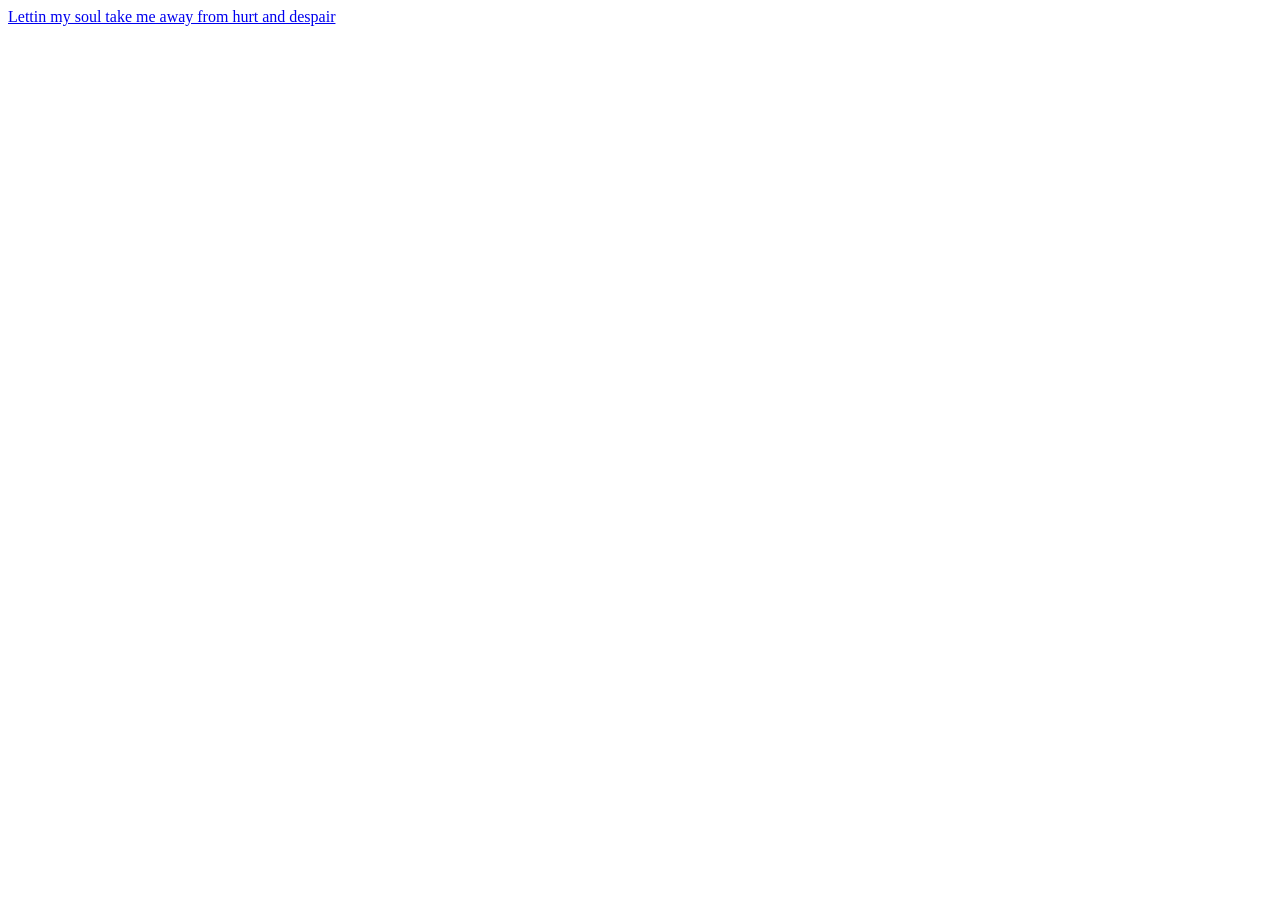
==== page2/page2.html @ 5ecd7fa6 "files" ====
<!DOCTYPE html>
<html lan="en">
<head>
    <meta charset="UTF-8">
    <link rel="stylesheet" href="css/mainStyle.css">
    <title>Project 2 page2</title>
</head>
<body>

    
   <a href="../page3/page3.html">Lettin my soul take me away from hurt and despair</a>
  

</body>
</html>
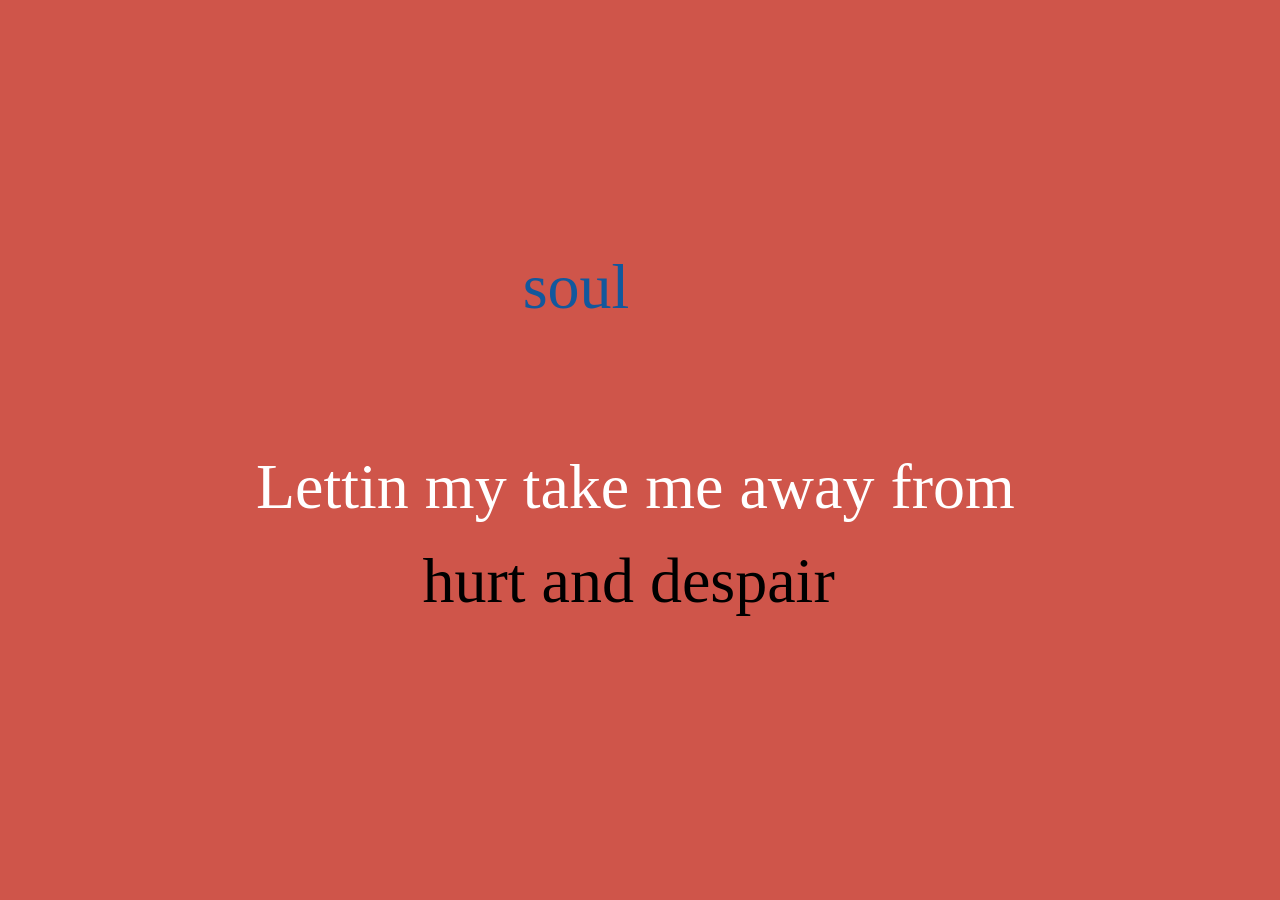
==== commit 21a9eeb2: "finished" ====
--- a/page2/page2.html
+++ b/page2/page2.html
@@ -2,13 +2,25 @@
 <html lan="en">
 <head>
     <meta charset="UTF-8">
-    <link rel="stylesheet" href="css/mainStyle.css">
+    <link rel="stylesheet" href="css/style.css">
+    <link href="https://db.onlinewebfonts.com/c/002b944b211d383987536f1ecf684bca?family=Herculanum" rel="stylesheet"> 
     <title>Project 2 page2</title>
 </head>
 <body>
 
+    <p>
+      Lettin my <span class="soul"> <a href="../page3/page3.html">soul</a></span> take me away from
+    </p>
+
+    <h1>
+        hurt and despair
+    </h1>
+
+
     
-   <a href="../page3/page3.html">Lettin my soul take me away from hurt and despair</a>
+
+  
+
   
 
 </body>
--- a/page2/css/style.css
+++ b/page2/css/style.css
@@ -0,0 +1,119 @@
+@font-face {
+    font-family: "Herculanum";
+    src: url("https://db.onlinewebfonts.com/t/002b944b211d383987536f1ecf684bca.eot");
+    src: url("https://db.onlinewebfonts.com/t/002b944b211d383987536f1ecf684bca.eot?#iefix")format("embedded-opentype"),
+    url("https://db.onlinewebfonts.com/t/002b944b211d383987536f1ecf684bca.woff2")format("woff2"),
+    url("https://db.onlinewebfonts.com/t/002b944b211d383987536f1ecf684bca.woff")format("woff"),
+    url("https://db.onlinewebfonts.com/t/002b944b211d383987536f1ecf684bca.ttf")format("truetype"),
+    url("https://db.onlinewebfonts.com/t/002b944b211d383987536f1ecf684bca.svg#Herculanum")format("svg");
+}
+
+* {
+    margin: 0;
+    padding: 0;
+    box-sizing: border-box;
+}
+
+body {
+    width: 100%;
+    min-height: 100vh;
+    background-color: #cf554a;
+    align-items: center;
+    display: flex;
+    position: relative;
+    
+}
+
+p {
+    font-family: "Herculanum";
+    font-size: 4em;
+    position: absolute;
+    top: 50%;
+    left: 20%;
+    animation-name: slidedown;
+    animation-duration: 3s;
+    color: white;
+    
+   
+
+}
+
+h1 {
+    font-family: "Herculanum";
+    font-size: 4em;
+    font-weight: normal;
+    position: absolute;
+    top: 60%;
+    left: 33%;
+    color: black;
+    animation-name: slideup;
+    animation-duration: 3s;
+    animation-delay: 2s;
+    animation-fill-mode: forwards;
+    opacity: 0;
+    
+    
+    
+
+}
+
+a {
+    text-decoration: none;
+    color: white;
+    animation-name: soul;
+    animation-duration: 3s;
+    animation-delay: 4s;
+    animation-fill-mode: forwards;
+    
+}
+
+
+
+
+@keyframes slideup {
+    from {
+    position: absolute;
+    translate: 0% 200%;
+    opacity: 0;}
+
+  to {
+    position: absolute;
+    translate: 0% 5%;
+    opacity: 1;}
+}
+
+
+
+@keyframes slidedown {
+  from {
+    position: absolute;
+    translate: 0% -200%;
+    opacity: 0;
+    
+  }
+
+  to {
+    position: absolute;
+    translate: 0% 5%;
+    opacity: 1;
+    
+  
+    
+  }
+}
+
+@keyframes soul {
+    from {
+        position: absolute;
+        color: white;
+        
+
+    }
+    to {
+        position: absolute;
+        transform: translateY(-200px);
+        color: #12589d;
+       
+        
+    }
+}
